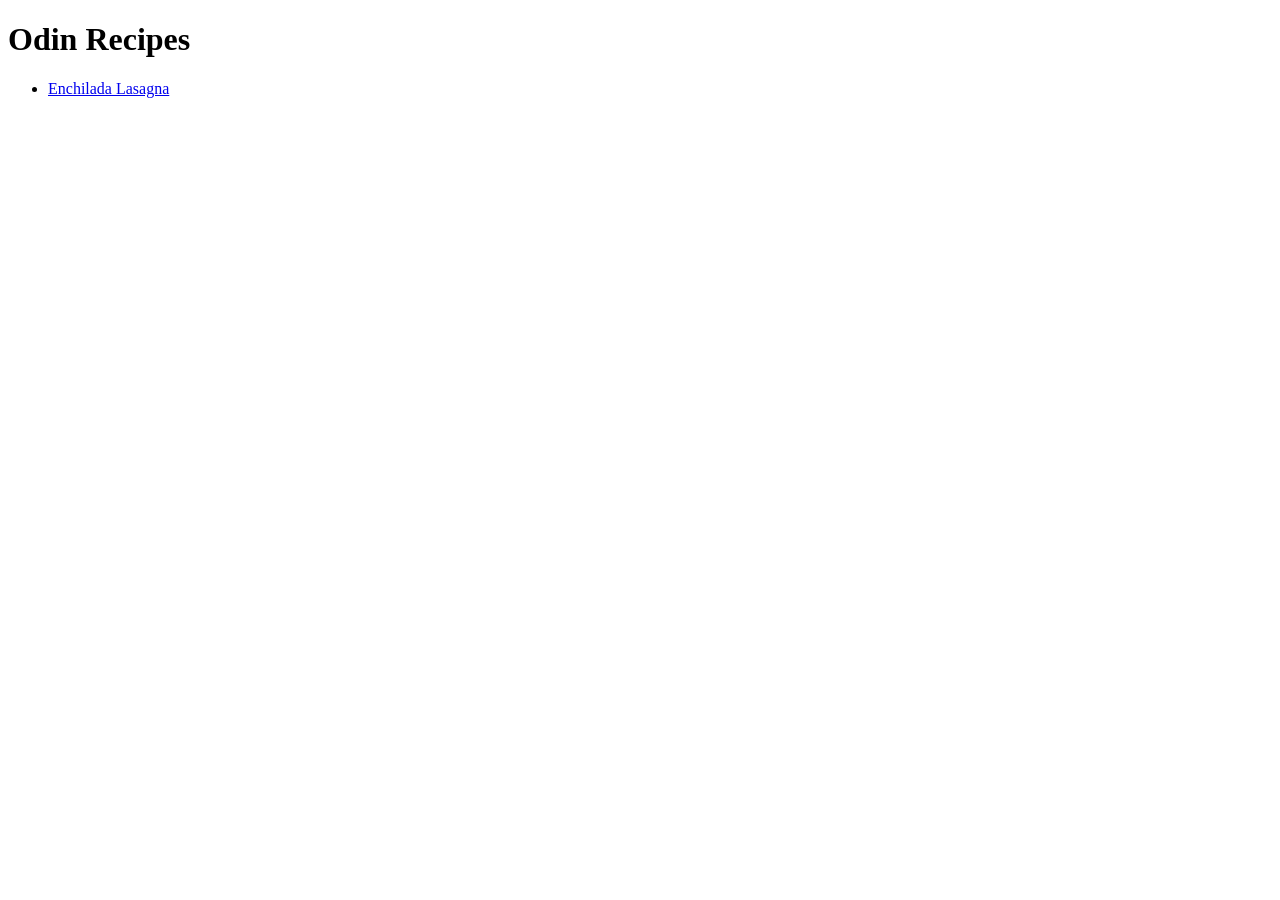
==== index.html @ 3576ce59 "Add index.html and the first recipe" ====
<!DOCTYPE html>
<html lang="en">
<head>
    <meta charset="UTF-8">
    <meta name="viewport" content="width=device-width, initial-scale=1.0">
    <title>Stephen's Recipes</title>
</head>
<body>
    <h1>Odin Recipes</h1>
    <ul>
        <li><a href="recipes/enchilada-lasagna.html">Enchilada Lasagna</a></li>
    </ul>
</body>
</html>
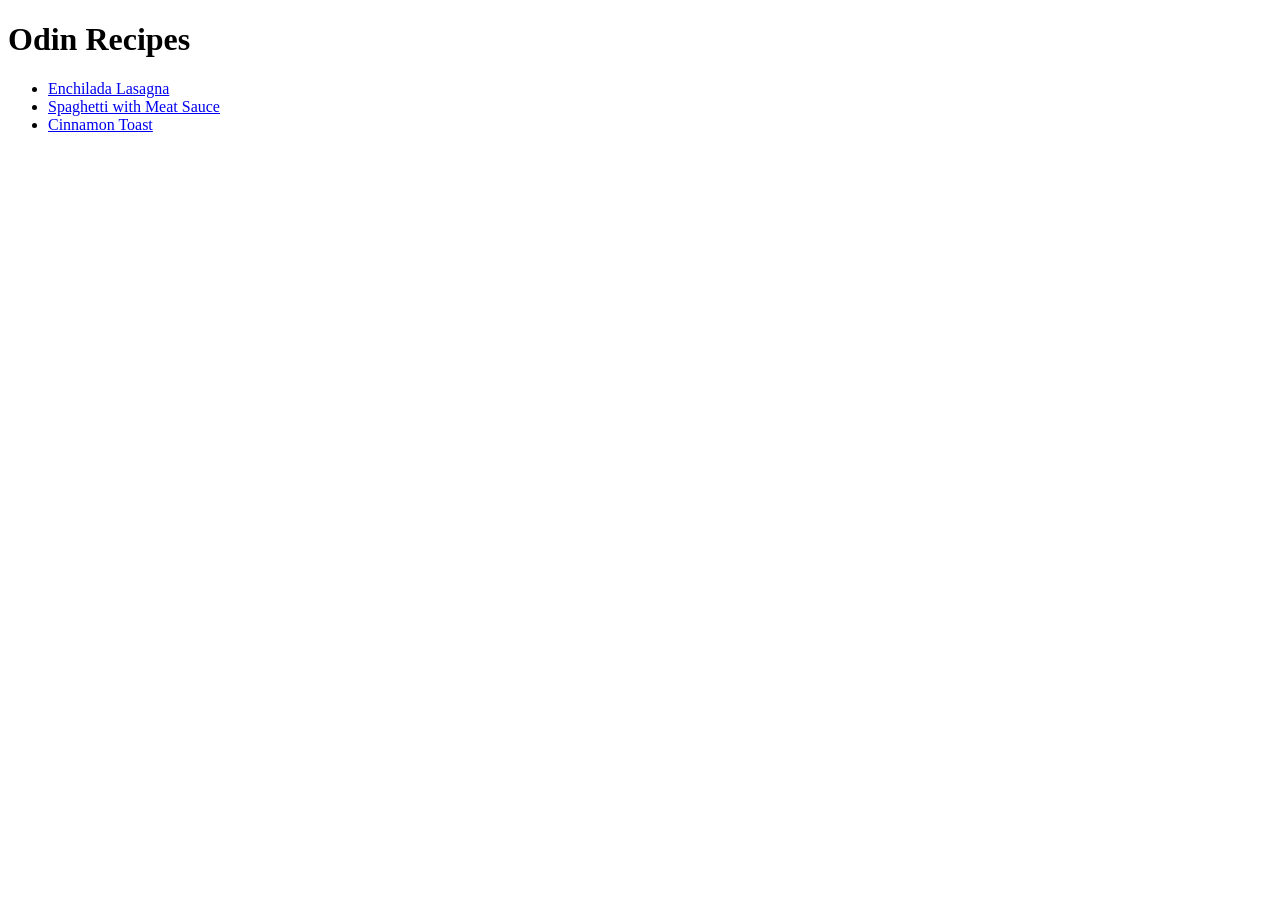
==== commit 6dbc422b: "Add new recipes to main page In my last commit I missed adding the updates to my main page." ====
--- a/index.html
+++ b/index.html
@@ -9,6 +9,8 @@
     <h1>Odin Recipes</h1>
     <ul>
         <li><a href="recipes/enchilada-lasagna.html">Enchilada Lasagna</a></li>
+        <li><a href="recipes/spaghetti-with-meatsauce.html">Spaghetti with Meat Sauce</a></li>
+        <li><a href="recipes/cinnamon-toast.html">Cinnamon Toast</a></li>
     </ul>
 </body>
 </html>
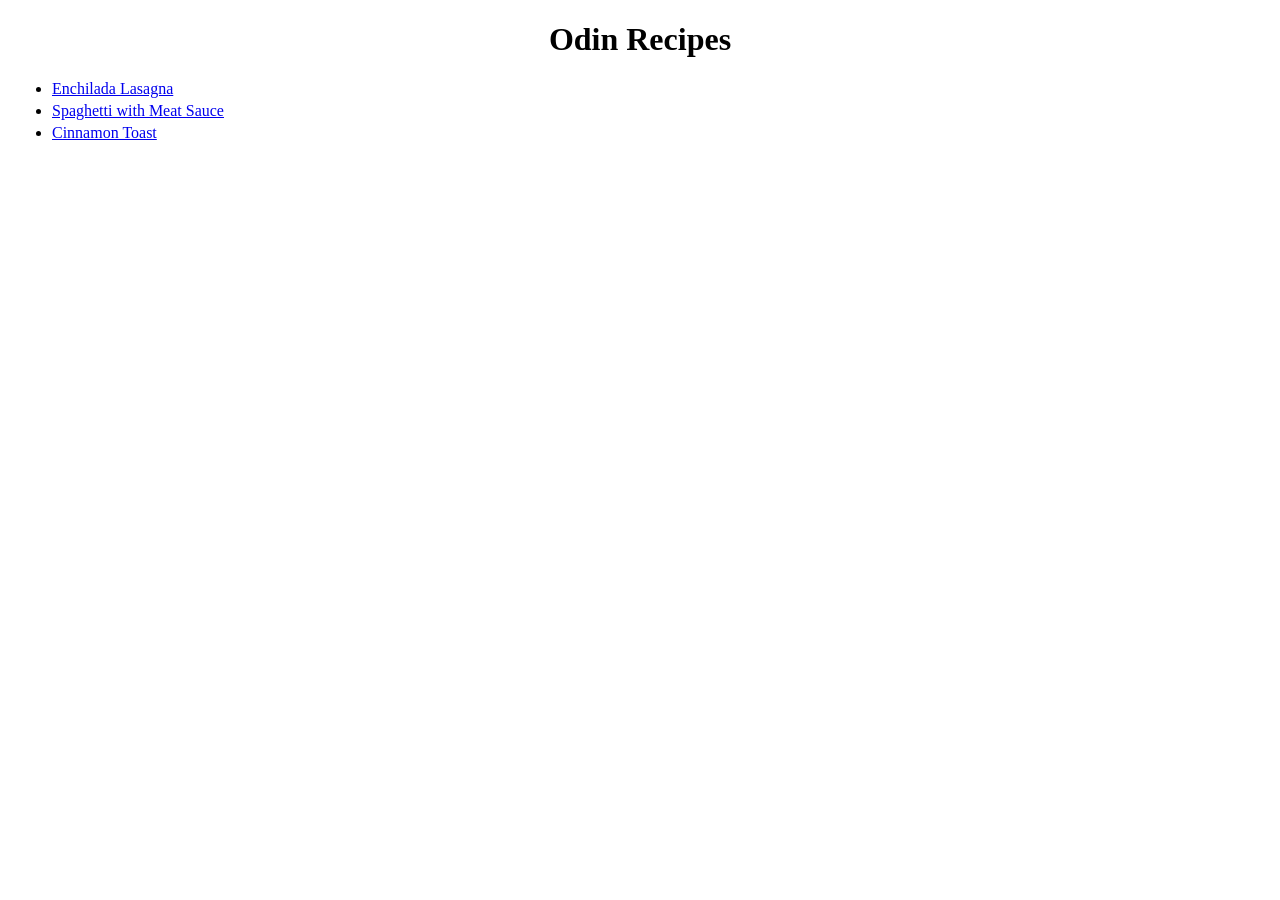
==== commit 55f7b67a: "Add CSS to recipe files" ====
--- a/index.html
+++ b/index.html
@@ -4,6 +4,7 @@
     <meta charset="UTF-8">
     <meta name="viewport" content="width=device-width, initial-scale=1.0">
     <title>Stephen's Recipes</title>
+    <link rel="stylesheet" href="styles.css">
 </head>
 <body>
     <h1>Odin Recipes</h1>
--- a/styles.css
+++ b/styles.css
@@ -0,0 +1,30 @@
+* {
+    font-family: 'Times New Roman', Times, serif;
+    /*border-width: 4px;
+    border: solid red; */
+}
+
+h1 {
+    text-align: center;
+}
+
+h2 {
+    margin-left: 10px;
+    padding-top: 10px;
+}
+
+#return {
+    text-align: center;
+}
+
+#centered {
+    text-align: center;
+}
+
+li {
+    margin: 4px;
+}
+
+p {
+    margin-left: 15px;
+}
